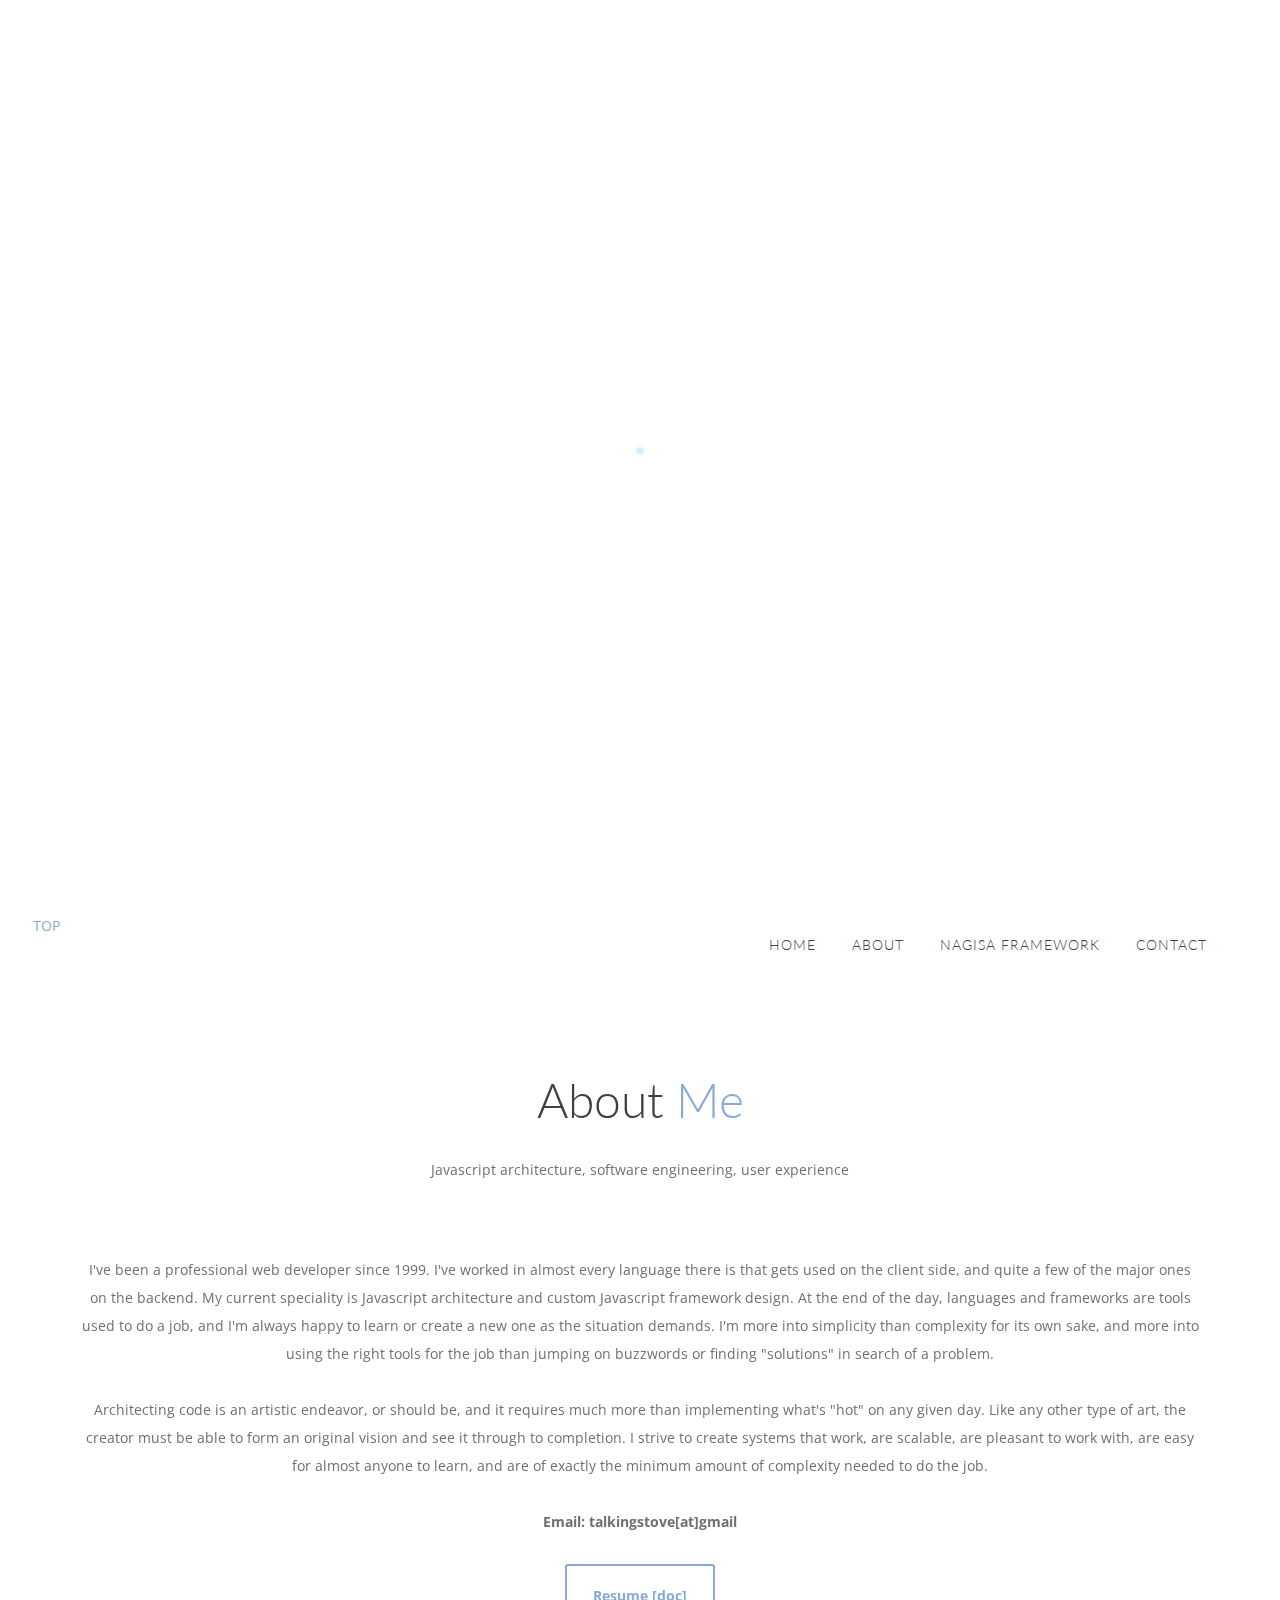
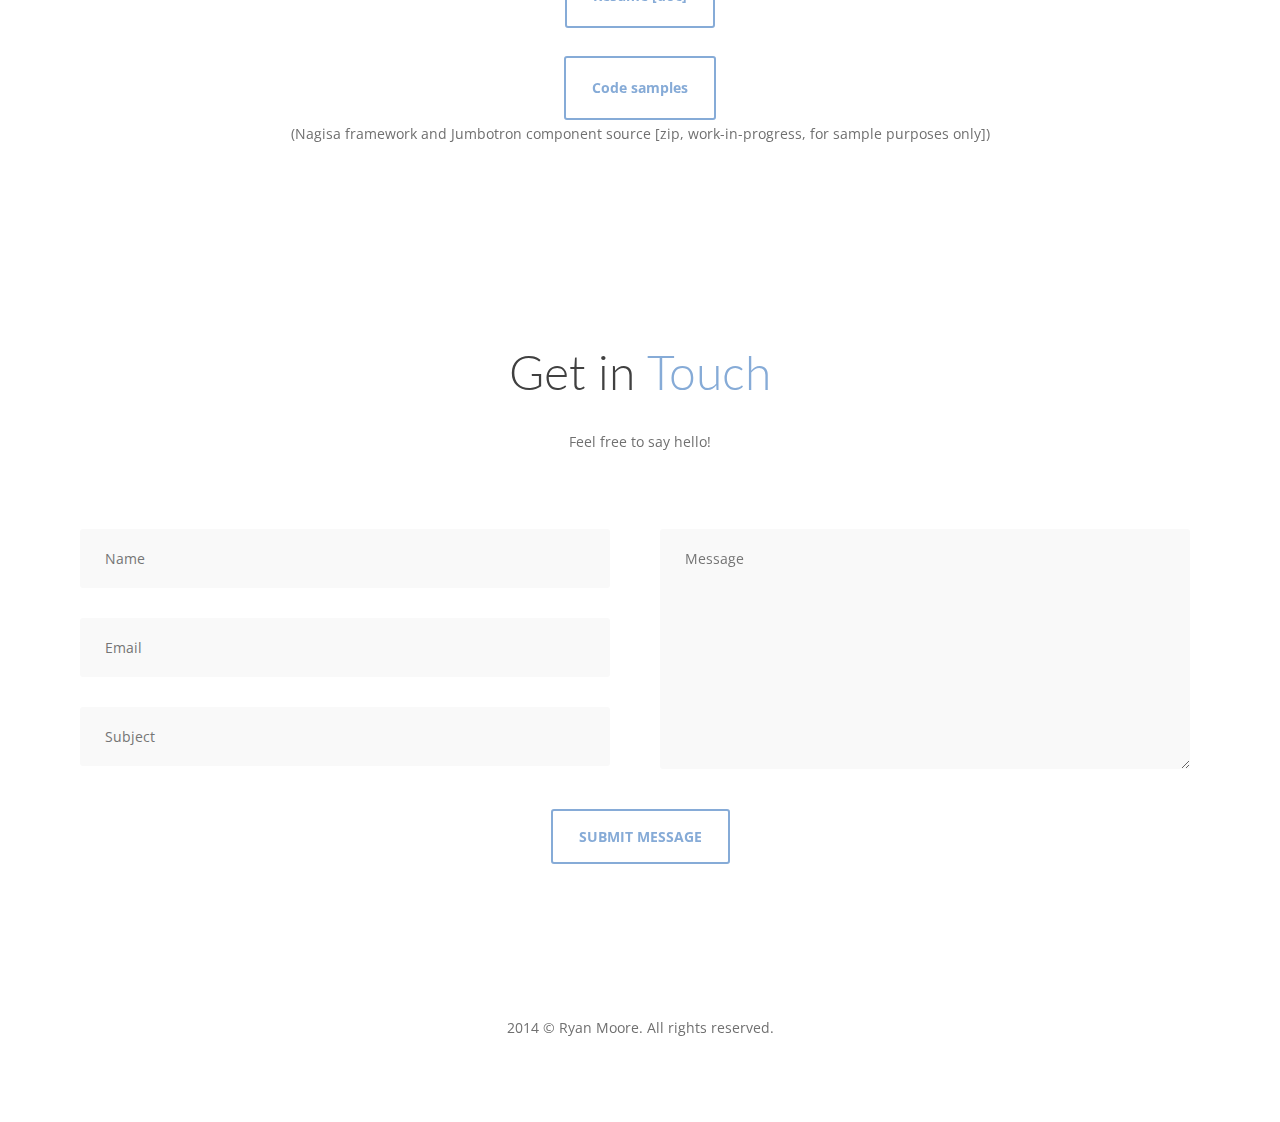
==== index.html @ 753306d7 "first commit" ====
<!doctype html>

<html lang="en" prefix="og: http://ogp.me/ns#">

<head>

    <!-- Basic Page Needs -->

    <meta charset="utf-8">

    <title>Ryan Moore : Javascript architect | software engineer</title>

    

    <meta name="viewport" content="width=device-width, initial-scale=1, maximum-scale=1">

    <link rel="icon" href="theme/img/favicon.png" type="image/png">



    <!-- CSS -->

    <link rel="stylesheet" href="theme/css/normalize.css">

    <link rel="stylesheet" href="theme/css/grid.1140px.css">

    <link rel="stylesheet" href="theme/css/font-awesome.min.css">

    <link rel="stylesheet" href="theme/css/jquery.vegas.min.css">

    <link rel="stylesheet" href="theme/css/isotope.css">

    <link rel="stylesheet" href="theme/css/layout.css">

    <link rel="stylesheet" href="theme/css/media.css">

    <link href="css/rm.css" rel="stylesheet">



    <!-- jQuery -->

    <script src="theme/js/jquery-2.1.0.min.js"></script>

</head>

<body>

    <!-- Page Loader -->

    <div id="pageLoader">

        <div class="loader">

            <img src="theme/img/loader.gif" alt="Loading...">

        </div>

    </div>



    <!-- Welcome -->

    <section class="welcome" id="welcome">

        <!-- Images for Slideshow -->

        <div class="images" data-overlay="theme/img/vegas/01.png">

            <img src="theme/img/sl_hills.jpg" alt="RYAN MOORE">

            <!--<img src="theme/img/demo/slider/2.png" alt="VOICE">

            <img src="theme/img/demo/slider/3.png" alt="HOME">

            <img src="theme/img/demo/slider/4.png" alt="PLACE">-->

        </div>

        <!-- Navigation Arrows -->

        <div class="slider arrows">

            <a href="#" class="prev"></a>

            <a href="#" class="next"></a>

        </div>

        <!-- Slider Content -->

        <div class="slider content">

            <!--<h2>Create <span>your</span> own</h2>-->

            <h1>-</h1>

            <p>Javascript architect | software engineer</p>

            <a href="#about" class="button slider scroll">ABOUT</a>

            <!-- Navigation circles -->

            <div class="slides clearfix"></div>

        </div>

    </section>

   

    <!-- Header -->

    <header class="main">

        <!-- Logo -->

        <div class="logo">

            <a href="#welcome" class="scroll">

                <div style="padding-top:20px;">

                    TOP

                </div>

            </a>

        </div>

        <!-- Navigation -->

        <nav class="clearfix">

            <ul>

                <li><a href="#welcome" class="scroll">HOME</a></li>

                <li><a href="#about" class="scroll">ABOUT</a></li>

                <li><a href="nagisa.html">NAGISA FRAMEWORK</a></li>

                <!--<li><a href="#nagisa" class="scroll">SANDBOX</a></li>

                <<li><a href="#blog" class="scroll">BLOG</a></li>

                <li><a href="#portfolio" class="scroll">PORTFOLIO</a></li>

                <li><a href="#team" class="scroll">TEAM</a></li>-->

                <li><a href="#contact" class="scroll">CONTACT</a></li>

            </ul>

        </nav>

        <!-- Menu icon for Phones -->

        <span class="menu" id="phonesMenu"></span>

    </header>



    <!-- About Us -->

    <section class="about offsetTop offsetBottom" id="about">

        <!-- Container -->

        <div class="container12">

            <!-- Header -->

            <header class="centered">

                <h1>About <span>Me</span></h1>

                <span class="description">Javascript architecture, software engineering, user experience</span>

            </header>

            <!-- Section content -->

            <div class="column16">

                <!-- Text -->

                <p class="centered">

                    I've been a professional web developer since 1999. I've worked in almost every language there is that gets used on the client side, and quite a few of the major ones on the backend. My current speciality is Javascript architecture and custom Javascript framework design. At the end of the day, languages and frameworks are tools used to do a job, and I'm always happy to learn or create a new one as the situation demands. I'm more into simplicity than complexity for its own sake, and more into using the right tools for the job than jumping on buzzwords or finding "solutions" in search of a problem.

                </p>

                <p class="centered">

                    Architecting code is an artistic endeavor, or should be, and it requires much more than implementing what's "hot" on any given day. Like any other type of art, the creator must be able to form an original vision and see it through to completion. I strive to create systems that work, are scalable, are pleasant to work with, are easy for almost anyone to learn, and are of exactly the minimum amount of complexity needed to do the job. 

                </p>

                <p class="centered">

                    <b>Email: talkingstove[at]gmail</b>

                </p>

                <p class="centered">

                    <a class="button normal" href="https://dl.dropboxusercontent.com/u/4072165/resume_ryan_moore.doc">Resume [doc]</a>

                </p>

                <p class="centered">

                    <a class="button normal" href="/downloads/nagisa_and_jumbotron_source.zip">Code samples</a><br/>

                    (Nagisa framework and Jumbotron component source [zip, work-in-progress, for sample purposes only])

                </p>

            </div>

            

            



        </div>

    </section>



   







  



 









    <!-- Get in Touch -->

    <section class="contact offsetTop" id="contact">

        <!-- Container -->

        <div class="container12">

            <!-- Header -->

            <header class="centered">

                <h1>Get in <span>Touch</span></h1>

                <span class="description">Feel free to say hello!</span>

            </header>

            <!-- Section content -->

            <div class="content clearfix">

                <!-- Left area -->

                <div class="column6">

                    <!-- Name -->

                    <div class="row"><input type="text" name="name" id="name" placeholder="Name" class="field"></div>

                    <!-- Email -->

                    <div class="row"><input type="text" name="email" id="email" placeholder="Email" class="field"></div>

                    <!-- Subject -->

                    <div class="row"><input type="text" name="subject" id="subject" placeholder="Subject" class="field"></div>

                </div>

                <!-- Right area -->

                <div class="column6">

                    <!-- Message -->

                    <div class="row"><textarea name="text" id="text" placeholder="Message"></textarea></div>

                </div>

                <!-- Button -->

                <div class="column12 centered"><input type="button" class="button normal" id="sendMessage" value="SUBMIT MESSAGE"></div>

            </div>

        </div>

    </section>



    <!-- Footer -->

    <footer class="offsetTop">

        <!-- Container -->

        <div class="container12">

            <div class="column12">

                <!-- Social Networks -->

                <!--<div class="social">

                    <a href="https://www.facebook.com/a.axminenko" title="Facebook"><i class="fa fa-facebook"></i></a>

                    <a href="https://twitter.com/axminenko" title="Twitter"><i class="fa fa-twitter"></i></a>

                    <a href="#" title="LinkedIn"><i class="fa fa-linkedin"></i></a>

                </div>-->

                <!-- Copyrights -->

                <small>2014 &copy; Ryan Moore. All rights reserved.</small>

            </div>

        </div>

    </footer>



    <!-- Scripts -->

    <script src="theme/js/retina-1.1.0.min.js"></script>

    <script src="theme/js/smooth-scroll.js"></script>

    <script src="theme/js/smoothscroll-0.9.9.js"></script>

    <script src="theme/js/jquery.vegas.min.js"></script>

    <script src="theme/js/jquery.sticky.js"></script>

    <script src="theme/js/jquery.nav.js"></script>

    <script src="theme/js/jquery.knob.js"></script>

    <script src="theme/js/jquery.isotope.min.js"></script>

    <script src="theme/js/jquery.parallax.js"></script>

    <script src="theme/js/jquery.mb.ytplayer.js"></script>

    <script src="theme/js/justmotion.js"></script>

</body>

</html>
---- theme/css/grid.1140px.css ----
/* http://www.1140px.com/ */

html,body,div,span,object,iframe,h1,h2,h3,h4,h5,h6,p,blockquote,pre,a,abbr,address,cite,code,del,dfn,em,img,ins,q,small,strong,sub,sup,dl,dt,dd,ol,ul,li,fieldset,form,label,legend,table,caption,tbody,tfoot,thead,tr,th,td{border:0;margin:0;padding:0}article,aside,figure,figure img,figcaption,hgroup,footer,header,nav,section,video,object{display:block}a img{border:0}figure{position:relative}figure img{width:100%}

.container12, .container16 {

    margin:0 auto;

    padding:0;

    position:relative;

    width:1140px;

}

/*.row {margin-bottom:20px;}*/

.column1, .column2, .column3, .column4, .column5, .column6, .column7, .column8, .column9, .column10, .column11, .column12, .column13, .column14, .column15, .column16 {

    display:inline;

    float:left;

    margin-left:10px;

    margin-right:10px;

}

.container12 .alpha, .container16 .alpha {margin-left:0;}

.container12 .omega, .container16 .omega {margin-right:0;}

.container12 .column1 {width:75px;}

.container12 .column2 {width:170px;}

.container12 .column3 {width:265px;}

.container12 .column4 {width:360px;}

.container12 .column5 {width:455px;}

.container12 .column6 {width:550px;}

.container12 .column7 {width:645px;}

.container12 .column8 {width:740px;}

.container12 .column9 {width:835px;}

.container12 .column10 {width:930px;}

.container12 .column11 {width:1025px;}

.container12 .column12 {width:1120px;}

.container12 .prefix1 {padding-left:95px;}

.container12 .prefix2 {padding-left:190px;}

.container12 .prefix3 {padding-left:285px;}

.container12 .prefix4 {padding-left:380px;}

.container12 .prefix5 {padding-left:475px;}

.container12 .prefix6 {padding-left:570px;}

.container12 .prefix7 {padding-left:665px;}

.container12 .prefix8 {padding-left:760px;}

.container12 .prefix9 {padding-left:855px;}

.container12 .prefix10 {padding-left:950px;}

.container12 .prefix11 {padding-left:1045px;}



.container16 .column1 {width:51.25px;}

.container16 .column2 {width:122.5px;}

.container16 .column3 {width:193.75px;}

.container16 .column4 {width:265px;}

.container16 .column5 {width:336.25px;}

.container16 .column6 {width:407.5px;}

.container16 .column7 {width:478.75px;}

.container16 .column8 {width:550px;}

.container16 .column9 {width:621.25px;}

.container16 .column10 {width:692.5px;}

.container16 .column11 {width:763.75px;}

.container16 .column12 {width:835px;}

.container16 .column13 {width:906.25px;}

.container16 .column14 {width:977.5px;}

.container16 .column15 {width:1048.75px;}

.container16 .column16 {width:1120px;}

.container16 .prefix1 {padding-left:71.25px;}

.container16 .prefix2 {padding-left:142.5px;}

.container16 .prefix3 {padding-left:213.75px;}

.container16 .prefix4 {padding-left:285px;}

.container16 .prefix5 {padding-left:356.25px;}

.container16 .prefix6 {padding-left:427.5px;}

.container16 .prefix7 {padding-left:498.75px;}

.container16 .prefix8 {padding-left:570px;}

.container16 .prefix9 {padding-left:641.25px;}

.container16 .prefix10 {padding-left:712.5px;}

.container16 .prefix11 {padding-left:783.75px;}

.container16 .prefix12 {padding-left:855px;}

.container16 .prefix13 {padding-left:926.25px;}

.container16 .prefix14 {padding-left:997.5px;}

.container16 .prefix15 {padding-left:1068.75px;}



@media only screen and (min-width: 960px) and (max-width: 1160px) {

    .container12, .container16 {width:960px;}

    .container12 .column1 {width:60px;}

    .container12 .column2 {width:140px;}

    .container12 .column3 {width:220px;}

    .container12 .column4 {width:300px;}

    .container12 .column5 {width:380px;}

    .container12 .column6 {width:460px;}

    .container12 .column7 {width:540px;}

    .container12 .column8 {width:620px;}

    .container12 .column9 {width:700px;}

    .container12 .column10 {width:780px;}

    .container12 .column11 {width:860px;}

    .container12 .column12 {width:940px;}

    .container12 .prefix1 {padding-left:80px;}

    .container12 .prefix2 {padding-left:160px;}

    .container12 .prefix3 {padding-left:240px;}

    .container12 .prefix4 {padding-left:320px;}

    .container12 .prefix5 {padding-left:400px;}

    .container12 .prefix6 {padding-left:480px;}

    .container12 .prefix7 {padding-left:560px;}

    .container12 .prefix8 {padding-left:640px;}

    .container12 .prefix9 {padding-left:720px;}

    .container12 .prefix10 {padding-left:800px;}

    .container12 .prefix11 {padding-left:880px;}

    .container16 .column1 {width:40px;}

    .container16 .column2 {width:100px;}

    .container16 .column3 {width:160px;}

    .container16 .column4 {width:220px;}

    .container16 .column5 {width:280px;}

    .container16 .column6 {width:340px;}

    .container16 .column7 {width:400px;}

    .container16 .column8 {width:460px;}

    .container16 .column9 {width:520px;}

    .container16 .column10 {width:580px;}

    .container16 .column11 {width:640px;}

    .container16 .column12 {width:700px;}

    .container16 .column13 {width:760px;}

    .container16 .column14 {width:820px;}

    .container16 .column15 {width:880px;}

    .container16 .column16 {width:940px;}

    .container16 .prefix1 {padding-left:60px;}

    .container16 .prefix2 {padding-left:120px;}

    .container16 .prefix3 {padding-left:180px;}

    .container16 .prefix4 {padding-left:240px;}

    .container16 .prefix5 {padding-left:300px;}

    .container16 .prefix6 {padding-left:360px;}

    .container16 .prefix7 {padding-left:420px;}

    .container16 .prefix8 {padding-left:480px;}

    .container16 .prefix9 {padding-left:540px;}

    .container16 .prefix10 {padding-left:600px;}

    .container16 .prefix11 {padding-left:660px;}

    .container16 .prefix12 {padding-left:720px;}

    .container16 .prefix13 {padding-left:780px;}

    .container16 .prefix14 {padding-left:840px;}

    .container16 .prefix15 {padding-left:900px;}

}



@media only screen and (min-width: 768px) and (max-width: 959px) {

    .container12, .container16 {width:768px;}

    .container12 .column1 {width:44px;}

    .container12 .column2 {width:108px;}

    .container12 .column3 {width:172px;}

    .container12 .column4 {width:236px;}

    .container12 .column5 {width:300px;}

    .container12 .column6 {width:364px;}

    .container12 .column7 {width:428px;}

    .container12 .column8 {width:492px;}

    .container12 .column9 {width:556px;}

    .container12 .column10 {width:620px;}

    .container12 .column11 {width:684px;}

    .container12 .column12 {width:748px;}

    .container12 .prefix1 {padding-left:64px;}

    .container12 .prefix2 {padding-left:128px;}

    .container12 .prefix3 {padding-left:192px;}

    .container12 .prefix4 {padding-left:256px;}

    .container12 .prefix5 {padding-left:320px;}

    .container12 .prefix6 {padding-left:384px;}

    .container12 .prefix7 {padding-left:448px;}

    .container12 .prefix8 {padding-left:512px;}

    .container12 .prefix9 {padding-left:576px;}

    .container12 .prefix10 {padding-left:640px;}

    .container12 .prefix11 {padding-left:704px;}

    .container16 .column1 {width:28px;}

    .container16 .column2 {width:76px;}

    .container16 .column3 {width:124px;}

    .container16 .column4 {width:172px;}

    .container16 .column5 {width:220px;}

    .container16 .column6 {width:268px;}

    .container16 .column7 {width:316px;}

    .container16 .column8 {width:364px;}

    .container16 .column9 {width:412px;}

    .container16 .column10 {width:460px;}

    .container16 .column11 {width:508px;}

    .container16 .column12 {width:556px;}

    .container16 .column13 {width:604px;}

    .container16 .column14 {width:652px;}

    .container16 .column15 {width:700px;}

    .container16 .column16 {width:748px;}

    .container16 .prefix1 {padding-left:48px;}

    .container16 .prefix2 {padding-left:96px;}

    .container16 .prefix3 {padding-left:144px;}

    .container16 .prefix4 {padding-left:192px;}

    .container16 .prefix5 {padding-left:240px;}

    .container16 .prefix6 {padding-left:288px;}

    .container16 .prefix7 {padding-left:336px;}

    .container16 .prefix8 {padding-left:384px;}

    .container16 .prefix9 {padding-left:432px;}

    .container16 .prefix10 {padding-left:480px;}

    .container16 .prefix11 {padding-left:528px;}

    .container16 .prefix12 {padding-left:576px;}

    .container16 .prefix13 {padding-left:624px;}

    .container16 .prefix14 {padding-left:672px;}

    .container16 .prefix15 {padding-left:720px;}

}



@media only screen and (max-width: 767px) {

    .container12, .container16 {width:300px;}

    .container12 .column1, .container16 .column1,

    .container12 .column2, .container16 .column2,

    .container12 .column3, .container16 .column3,

    .container12 .column4, .container16 .column4,

    .container12 .column5, .container16 .column5,

    .container12 .column6, .container16 .column6,

    .container12 .column7, .container16 .column7,

    .container12 .column8, .container16 .column8,

    .container12 .column9, .container16 .column9,

    .container12 .column10, .container16 .column10,

    .container12 .column11, .container16 .column11,

    .container12 .column12, .container16 .column12,

    .container16 .column13,

    .container16 .column14,

    .container16 .column15,

    .container16 .column16 {

        margin:0;

        width:300px;

    }

    .container12 .prefix1, .container12 .prefix2, .container12 .prefix3, .container12 .prefix4, .container12 .prefix5, .container12 .prefix6, .container12 .prefix7, .container12 .prefix8, .container12 .prefix9, .container12 .prefix10, .container12 .prefix11, .container16 .prefix1, .container16 .prefix2, .container16 .prefix3, .container16 .prefix4, .container16 .prefix5, .container16 .prefix6, .container16 .prefix7, .container16 .prefix8, .container16 .prefix9, .container16 .prefix10, .container16 .prefix11, .container16 .prefix12, .container16 .prefix13, .container16 .prefix14, .container16 .prefix15 {padding-left:0;}

    /*.row {margin:0;}*/

}



@media only screen and (min-width: 480px) and (max-width: 767px) {

    .container12, .container16 {width:420px;}

    .container12 .column1, .container16 .column1,

    .container12 .column2, .container16 .column2,

    .container12 .column3, .container16 .column3,

    .container12 .column4, .container16 .column4,

    .container12 .column5, .container16 .column5,

    .container12 .column6, .container16 .column6,

    .container12 .column7, .container16 .column7,

    .container12 .column8, .container16 .column8,

    .container12 .column9, .container16 .column9,

    .container12 .column10, .container16 .column10,

    .container12 .column11, .container16 .column11,

    .container12 .column12, .container16 .column12,

    .container16 .column13,

    .container16 .column14,

    .container16 .column15,

    .container16 .column16 {

        margin:0;

        width:420px;

    }

    .container12 .prefix1, .container12 .prefix2, .container12 .prefix3, .container12 .prefix4, .container12 .prefix5, .container12 .prefix6, .container12 .prefix7, .container12 .prefix8, .container12 .prefix9, .container12 .prefix10, .container12 .prefix11, .container16 .prefix1, .container16 .prefix2, .container16 .prefix3, .container16 .prefix4, .container16 .prefix5, .container16 .prefix6, .container16 .prefix7, .container16 .prefix8, .container16 .prefix9, .container16 .prefix10, .container16 .prefix11, .container16 .prefix12, .container16 .prefix13, .container16 .prefix14, .container16 .prefix15 {padding-left:0;}

    /*.row {margin:0;}*/

}

.clearfix:before, .clearfix:after,

.row:before, .row:after,

.container12:before, .container12:after, .container16:before, .container16:after {

    content:'.';

    display:block;

    height:0;

    overflow:hidden;

    visibility:hidden;

    width:0;

}

/* http://sonspring.com/journal/clearing-floats */

.clear {

    clear:both;

    display:block;

    height:0;

    overflow:hidden;

    visibility:hidden;

    width:0;

}

.row:after, .clearfix:after, .container12:after, .container16:after {clear:both;}

/* For IE7. Move this to separate file when you notice some problems */

.row, .clearfix {zoom: 1;}

img, object, embed {max-width:100%;}

img {height:auto;}
---- theme/css/isotope.css ----
/**

 * Isotope v1.5.26

 * An exquisite jQuery plugin for magical layouts

 * http://isotope.metafizzy.co

 *

 * Commercial use requires one-time purchase of a commercial license

 * http://isotope.metafizzy.co/docs/license.html

 *

 * Non-commercial use is licensed under the MIT License

 *

 * Copyright 2014 Metafizzy

 */

.isotope-item {

  z-index: 2;

}

.isotope-hidden.isotope-item {

  pointer-events: none;

  z-index: 1;

}

.isotope,

.isotope .isotope-item {

  -webkit-transition-duration: 0.8s;

     -moz-transition-duration: 0.8s;

      -ms-transition-duration: 0.8s;

       -o-transition-duration: 0.8s;

          transition-duration: 0.8s;

}

.isotope {

  -webkit-transition-property: height, width;

     -moz-transition-property: height, width;

      -ms-transition-property: height, width;

       -o-transition-property: height, width;

          transition-property: height, width;

}

.isotope .isotope-item {

  -webkit-transition-property: -webkit-transform, opacity;

     -moz-transition-property:    -moz-transform, opacity;

      -ms-transition-property:     -ms-transform, opacity;

       -o-transition-property:      -o-transform, opacity;

          transition-property:         transform, opacity;

}

.isotope.no-transition,

.isotope.no-transition .isotope-item,

.isotope .isotope-item.no-transition {

  -webkit-transition-duration: 0s;

     -moz-transition-duration: 0s;

      -ms-transition-duration: 0s;

       -o-transition-duration: 0s;

          transition-duration: 0s;

}
---- theme/css/layout.css ----
@import 'http://fonts.googleapis.com/css?family=Lato:400italic,300,400,700';
@import 'http://fonts.googleapis.com/css?family=Open+Sans:400italic,700italic,400,700';
/**
 * Justmotion v1.1
 * One page HTML template
 * http://axminenko.com
 *
 * Copyright 2014 Alexander Axminenko
 */
@charset 'UTF-8';
/* Import Fonts */
/* Variables */
/* General and Typography */
html {
  width: 100%;
  height: 100%;
}
body {
  background: #FFF;
  font-family: "Open Sans", sans-serif;
  font-size: 0.875em;
  line-height: 0.875em;
  color: #707070;
  -webkit-font-smoothing: antialiased;
  width: 100%;
  height: 100%;
}
h1,
h2,
h3,
h4,
h5,
h6 {
  font-family: "Lato", sans-serif;
  font-weight: normal;
  color: #404040;
  line-height: 1em;
}
h1 span,
h2 span,
h3 span,
h4 span,
h5 span,
h6 span {
  color: #86abd7;
}
h1 {
  font-size: 3.4285em;
  font-weight: 300;
}
h2 {
  font-size: 2.8571em;
}
h3 {
  font-size: 2.2857em;
}
h4 {
  font-size: 1.8571em;
}
h5 {
  font-size: 1.5714em;
}
h6 {
  font-size: 1.2857em;
}
p {
  padding: 2em 0 0 0;
  margin: 0;
}
p:nth-of-type(1) {
  padding-top: 0;
}
em {
  font-style: italic;
}
strong {
  font-weight: bold;
}
a,
a:visited {
  color: #86abd7;
  text-decoration: none;
  outline: 0;
}
a:hover,
a:visited:hover {
  text-decoration: underline;
}
input,
textarea,
select {
  font-family: "Open Sans", sans-serif;
  -webkit-font-smoothing: antialiased;
  outline: 0;
}
.centered {
  text-align: center;
}
.colored {
  color: #86abd7;
}
/* Offsets */
.offsetTop {
  padding-top: 100px;
}
.offsetBottom {
  padding-bottom: 100px;
}
/* Buttons and Inputs */
a.button {
  display: inline-block;
  margin: 0 auto;
  border: 2px solid #86abd7;
  border-radius: 30px;
  font-weight: bold;
  color: #fff;
  padding: 16px 26px;
  background: transparent;
  text-decoration: none;
  opacity: 1;
  -webkit-backface-visibility: hidden;
  -webkit-transition: all 0.2s ease-in;
  -moz-transition: all 0.2s ease-in;
  -o-transition: all 0.2s ease-in;
  transition: all 0.2s ease-in;
}
a.button:hover {
  border-color: #bfd3ea;
}
a.button.normal {
  border-radius: 3px;
}
a.button.slider {
  padding: 16px 35px;
  letter-spacing: 2px;
  border-radius: 3px;
}
a.button.slider:hover {
  border-color: #ffffff;
}
input.button {
  display: inline-block;
  margin: 0 auto;
  border: 2px solid #86abd7;
  border-radius: 30px;
  font-weight: bold;
  color: #fff;
  padding: 16px 26px;
  background: transparent;
  text-decoration: none;
  opacity: 1;
  -webkit-backface-visibility: hidden;
  -webkit-transition: all 0.2s ease-in;
  -moz-transition: all 0.2s ease-in;
  -o-transition: all 0.2s ease-in;
  transition: all 0.2s ease-in;
}
input.button:hover {
  border-color: #bfd3ea;
}
input.button.normal {
  border-radius: 3px;
}
input.button[disabled] {
  border-color: #86abd7;
}
input.field {
  border: 0;
  background-color: #f9f9f9;
  border-radius: 3px;
  color: #ababab;
  padding: 20px 25px;
}
textarea {
  border: 0;
  background-color: #f9f9f9;
  border-radius: 3px;
  color: #ababab;
  padding: 20px 25px;
}
/* Animations */
body:not(.mobile) .animation[class*="animation-"] {
  position: relative;
  opacity: 0;
  -webkit-backface-visibility: hidden;
  -webkit-transition: all 0.3s ease-out;
  -moz-transition: all 0.3s ease-out;
  -o-transition: all 0.3s ease-out;
  transition: all 0.3s ease-out;
}
body:not(.mobile) .animation[class*="animation-"].animation-grow {
  -webkit-transform: scale(0.8);
  -moz-transform: scale(0.8);
  -o-transform: scale(0.8);
  -ms-transform: scale(0.8);
  transform: scale(0.8);
}
body:not(.mobile) .animation[class*="animation-"].animation-from-left {
  left: -30px;
}
body:not(.mobile) .animation[class*="animation-"].animation-from-right {
  left: 30px;
}
body:not(.mobile) .animation[class*="animation-"].animation-from-bottom {
  top: 30px;
}
body:not(.mobile) .animation[class*="animation-"].animation-from-top {
  top: -30px;
}
body:not(.mobile) .animation[class*="animation-"].active {
  left: 0;
  top: 0;
  opacity: 1;
  -webkit-transform: scale(1);
  -moz-transform: scale(1);
  -o-transform: scale(1);
  -ms-transform: scale(1);
  transform: scale(1);
}
/* Page Loader */
#pageLoader {
  width: 100%;
  height: 100%;
  position: fixed;
  background-color: #fff;
  z-index: 999999;
}
#pageLoader .loader {
  position: absolute;
  width: auto;
  text-align: center;
  margin-top: -5px;
  top: 50%;
  left: 0;
  right: 0;
}
/* Welcome */
section.welcome {
  height: 100%;
  clear: both;
}
section.welcome .images {
  display: none;
}
section.welcome .slider.content {
  position: absolute;
  width: 100%;
  margin: -227px auto 0;
  top: 50%;
  text-align: center;
  color: #fff;
}
section.welcome .slider.content h1 {
  color: #fff;
  font-size: 10.7142em;
  padding-bottom: 50px;
  font-weight: 400;
}
section.welcome .slider.content h2 {
  color: #fff;
  font-style: italic;
  opacity: .9;
  padding-bottom: 30px;
}
section.welcome .slider.content p {
  padding-bottom: 60px;
  font-size: 1.1428em;
  display: block;
}
section.welcome .slider.content .slides {
  padding-top: 50px;
  margin: 0 auto;
  text-align: center;
}
section.welcome .slider.content .slides a {
  display: inline-block;
  width: 6px;
  height: 6px;
  margin: 0 5px;
  background: #fff;
  border-radius: 3px;
  opacity: .4;
  -webkit-backface-visibility: hidden;
  -webkit-transition: opacity 0.2s ease-in;
  -moz-transition: opacity 0.2s ease-in;
  -o-transition: opacity 0.2s ease-in;
  transition: opacity 0.2s ease-in;
}
section.welcome .slider.content .slides a:hover,
section.welcome .slider.content .slides a.active {
  opacity: 1;
}
section.welcome .slider.arrows a {
  display: block;
  position: absolute;
  width: 20px;
  height: 46px;
  top: 50%;
  margin-top: -23px;
  opacity: .4;
  cursor: pointer;
  z-index: 2;
  -webkit-backface-visibility: hidden;
  -webkit-transition: opacity 0.2s ease-in;
  -moz-transition: opacity 0.2s ease-in;
  -o-transition: opacity 0.2s ease-in;
  transition: opacity 0.2s ease-in;
}
section.welcome .slider.arrows a:hover {
  opacity: 1;
}
section.welcome .slider.arrows a.prev {
  left: 50px;
  background: url('../img/arrows/white.left.png') no-repeat;
}
section.welcome .slider.arrows a.next {
  right: 50px;
  background: url('../img/arrows/white.right.png') no-repeat;
}
/* Header */
header.main {
  height: 76px;
  background-color: #fff;
  width: 100%;
  z-index: 10;
  -webkit-backface-visibility: hidden;
}
header.main .logo {
  float: left;
  padding-left: 2.6041666666666666666666666666667%;
}
header.main .menu {
  display: none;
  float: right;
  width: 35px;
  height: 76px;
  background: url('../img/menu.png') no-repeat 100% 50%;
  background-size: 24px 6px;
  opacity: 1;
  cursor: pointer;
  margin-right: 2.6041666666666666666666666666667%;
  -webkit-backface-visibility: hidden;
  -webkit-transition: opacity 0.1s ease-in;
  -moz-transition: opacity 0.1s ease-in;
  -o-transition: opacity 0.1s ease-in;
  transition: opacity 0.1s ease-in;
}
header.main .menu:hover {
  opacity: 0.8;
}
header.main nav {
  padding-right: 2.6041666666666666666666666666667%;
  font-size: 0.875em;
  line-height: 0.875em;
  float: right;
}
header.main nav ul {
  list-style: none;
}
header.main nav ul li {
  float: left;
  padding: 20px 0;
}
header.main nav ul li a {
  font-family: "Lato", sans-serif;
  font-weight: 300;
  letter-spacing: 1px;
  color: #404040;
  padding: 10px 18px;
  display: block;
  text-decoration: none;
  font-size: 1.1428em;
  -webkit-backface-visibility: hidden;
  -webkit-transition: all 0.1s ease-in;
  -moz-transition: all 0.1s ease-in;
  -o-transition: all 0.1s ease-in;
  transition: all 0.1s ease-in;
}
header.main nav ul li:hover a,
header.main nav ul li.active a {
  color: #86abd7;
}
header.main nav ul li:first-child a {
  padding-left: 0;
}
header.main nav ul li:last-child a {
  padding-right: 0;
}
body#blog header.main {
  position: fixed;
  top: 0;
}
/* Sections */
section:not(.welcome) {
  background-color: #fff;
}
section:not(.welcome).alt {
  background-color: #f9f9f9;
}
section:not(.welcome).alt input.field,
section:not(.welcome).alt textarea {
  background-color: #ffffff;
}
section:not(.welcome) p {
  font-size: 1em;
  line-height: 2em;
}
section:not(.welcome) > header,
section:not(.welcome) > div > header {
  padding-bottom: 80px;
}
section:not(.welcome) > header.noOffset,
section:not(.welcome) > div > header.noOffset {
  padding-bottom: 0;
}
section:not(.welcome) > header span.description,
section:not(.welcome) > div > header span.description {
  padding-top: 40px;
  display: block;
}
section:not(.welcome) > header span.description a,
section:not(.welcome) > div > header span.description a {
  text-decoration: none;
  color: #707070;
}
section:not(.welcome) a.button {
  color: #86abd7;
}
section:not(.welcome) input.button {
  color: #86abd7;
}
/* Parallax Sections */
section.parallax {
  overflow: hidden;
  z-index: 1;
}
section.parallax input.button {
  color: #ffffff;
}
section.parallax .parallaxContainer {
  position: relative;
}
section.parallax .parallaxOverlay {
  position: absolute;
  display: block;
  top: 0;
  left: 0;
  background-color: rgba(134, 171, 215, 0.9);
  width: 100%;
  height: 100%;
}
section.parallax .icon {
  text-align: center;
  color: #fff;
  font-size: 3em;
  padding-bottom: 60px;
}
section.parallax .slides {
  padding-top: 60px;
  margin: 0 auto;
  text-align: center;
  font-size: 0;
  line-height: 0;
}
section.parallax .slides a {
  display: inline-block;
  width: 6px;
  height: 6px;
  margin: 0 5px;
  background: #fff;
  border-radius: 3px;
  opacity: .4;
  -webkit-backface-visibility: hidden;
  -webkit-transition: opacity 0.2s ease-in;
  -moz-transition: opacity 0.2s ease-in;
  -o-transition: opacity 0.2s ease-in;
  transition: opacity 0.2s ease-in;
}
section.parallax .slides a:hover,
section.parallax .slides a.active {
  opacity: 1;
}
section.parallax .content {
  font-family: "Lato", sans-serif;
  font-style: italic;
  font-size: 1.4em;
  text-align: center;
  color: #fff;
}
section.parallax header {
  padding-bottom: 60px;
}
section.parallax header h1,
section.parallax header h2,
section.parallax header h3,
section.parallax header h4,
section.parallax header h5,
section.parallax header h6 {
  color: #fff;
}
section.parallax header h1 a,
section.parallax header h2 a,
section.parallax header h3 a,
section.parallax header h4 a,
section.parallax header h5 a,
section.parallax header h6 a {
  color: #fff;
  text-decoration: none;
}
section.parallax.bg-1 {
  background: url('../img/parallax/1.jpg') no-repeat fixed center top transparent;
}
section.parallax.bg-2 {
  background: url('../img/parallax/2.jpg') no-repeat fixed center top transparent;
}
section.parallax.bg-3 {
  background: url('../img/parallax/3.jpg') no-repeat fixed center top transparent;
}
section.parallax.quote .author,
section.parallax.twitter .author,
section.parallax.quote .date,
section.parallax.twitter .date {
  opacity: .6;
}
section.parallax.quote .author a,
section.parallax.twitter .author a,
section.parallax.quote .date a,
section.parallax.twitter .date a {
  color: #fff;
  text-decoration: none;
}
section.parallax.subscribe input[type="text"] {
  width: 41.07142857142857%;
  text-align: center;
  font-family: "Open Sans", sans-serif;
  font-style: italic;
  font-size: 0.75em;
  background: rgba(255, 255, 255, 0.15);
  border-radius: 3px;
  padding: 16px 20px;
  margin-top: 50px;
  border: 0;
  color: #fff;
  -webkit-backface-visibility: hidden;
  -webkit-transition: background 0.2s ease-in;
  -moz-transition: background 0.2s ease-in;
  -o-transition: background 0.2s ease-in;
  transition: background 0.2s ease-in;
}
section.parallax.subscribe input[type="text"].notice {
  background: rgba(255, 255, 255, 0.25);
}
section.parallax.subscribe input[type="text"]::-moz-placeholder {
  opacity: 1;
  color: #fff;
}
section.parallax.subscribe input[type="text"]::-webkit-input-placeholder {
  opacity: 1;
  color: #fff;
}
section.parallax.subscribe input.button {
  display: block;
  margin-top: 40px;
  border-color: #fff;
  font-size: 0.7em;
}
section.parallax.subscribe input.button:hover {
  border-color: rgba(255, 255, 255, 0.6);
}
section.parallax.subscribe input.button[disabled] {
  border-color: #ffffff;
}
/* About Us */
section.about .circles {
  text-align: center;
}
section.about .circles .row {
  display: block;
  margin: 100px auto 0 auto;
  border: 4px solid rgba(229, 229, 229, 0.5);
  border-radius: 50%;
  height: 0;
  width: 90%;
  padding-bottom: 90%;
  -webkit-transition: border-color 0.2s ease-in, -webkit-transform 0.2s ease-in;
  -moz-transition: border-color 0.2s ease-in, transform 0.2s ease-in;
  -o-transition: border-color 0.2s ease-in, transform 0.2s ease-in;
  transition: border-color 0.2s ease-in, transform 0.2s ease-in;
}
section.about .circles .row:hover {
  border-color: #86abd7;
  -webkit-transform: scale(1.05);
  -moz-transform: scale(1.05);
  -o-transform: scale(1.05);
  -ms-transform: scale(1.05);
  transform: scale(1.05);
}
section.about .circles .row h1 {
  font-size: 5.7142em;
  font-weight: 400;
  color: #86abd7;
  padding-bottom: 25px;
  padding-top: 55px;
}
/* Custom Content */
section.custom .offsetSliderLeft {
  padding: 10px 0 10px 40px;
}
section.custom .offsetSliderRight {
  padding: 10px 40px 10px 0;
}
section.custom header.offsetSmall {
  padding-bottom: 50px;
}
section.custom .imageSlider .image img {
  width: 96.36363636363636%;
  background-color: #fff;
  border-radius: 3px;
  padding: 10px;
}
/* Image Slider */
.imageSlider .images {
  display: none;
}
.imageSlider .wrapper .image {
  position: relative;
  margin-bottom: 0 !important;
}
.imageSlider .wrapper .image img {
  width: 100%;
  position: absolute;
  top: 0;
  left: 0;
}
.imageSlider .wrapper .image img.active {
  position: static;
}
.imageSlider .wrapper .slides {
  padding-top: 30px;
  margin: 0 auto;
  text-align: center;
  line-height: 0;
  font-size: 0;
}
.imageSlider .wrapper .slides a {
  cursor: pointer;
  display: inline-block;
  width: 6px;
  height: 6px;
  margin: 0 5px;
  background: rgba(0, 0, 0, 0.2);
  border-radius: 3px;
  opacity: .4;
  -webkit-backface-visibility: hidden;
  -webkit-transition: opacity 0.2s ease-in;
  -moz-transition: opacity 0.2s ease-in;
  -o-transition: opacity 0.2s ease-in;
  transition: opacity 0.2s ease-in;
}
.imageSlider .wrapper .slides a:hover,
.imageSlider .wrapper .slides a.active {
  opacity: 1;
  background: #86abd7;
}
/* Content Slider */
.contentSlider .item {
  display: none;
  position: absolute;
}
/* Services */
section.services .line {
  padding-top: 60px;
  overflow: hidden;
}
section.services .line:nth-child(1) {
  padding-top: 5px !important;
}
section.services .row:after {
  clear: none;
}
section.services .horizontal .row .icon {
  height: 0;
  margin: 10px auto 0 auto;
  width: 82.666666666666666666666666666667%;
  padding-bottom: 82.666666666666666666666666666667%;
  border: 2px solid rgba(229, 229, 229, 0.5);
  border-radius: 50%;
  text-align: center;
  -webkit-backface-visibility: hidden;
  -webkit-transition: all 0.2s ease-in;
  -moz-transition: all 0.2s ease-in;
  -o-transition: all 0.2s ease-in;
  transition: all 0.2s ease-in;
}
section.services .horizontal .row .icon i {
  width: 100%;
  padding-top: 50%;
  font-size: 1.7142em;
  line-height: 1em;
  margin-top: -0.5em;
  color: #86abd7;
}
section.services .horizontal .row p {
  padding: 0 20px 0 10px;
}
section.services .horizontal .row:hover .icon {
  border: 2px solid #86abd7;
  -webkit-transform: scale(1.07);
  -moz-transform: scale(1.07);
  -o-transform: scale(1.07);
  -ms-transform: scale(1.07);
  transform: scale(1.07);
}
section.services .vertical.offset {
  padding-top: 100px;
}
section.services .vertical .row .icon {
  height: 0;
  margin: 0 auto;
  width: 27.777777777777777777777777777778%;
  padding-bottom: 27.777777777777777777777777777778%;
  border-radius: 50%;
  border: 2px solid #86abd7;
  background-color: #86abd7;
  text-align: center;
  -webkit-backface-visibility: hidden;
  -webkit-transition: all 0.2s ease-in;
  -moz-transition: all 0.2s ease-in;
  -o-transition: all 0.2s ease-in;
  transition: all 0.2s ease-in;
}
section.services .vertical .row .icon i {
  width: 100%;
  padding-top: 50%;
  font-size: 3em;
  line-height: 1em;
  margin-top: -0.5em;
  color: #fff;
}
section.services .vertical .row h6 {
  padding: 40px 0 30px 0;
  text-align: center;
}
section.services .vertical .row p {
  text-align: center;
  padding: 0 20px;
}
section.services .vertical .row:hover .icon {
  background-color: #fff;
  border: 2px solid #86abd7;
  -webkit-transform: scale(1.07);
  -moz-transform: scale(1.07);
  -o-transform: scale(1.07);
  -ms-transform: scale(1.07);
  transform: scale(1.07);
}
section.services .vertical .row:hover .icon i {
  color: #86abd7;
}
/* Posts */
section.posts .row {
  float: left;
  background-color: #fff;
  border-radius: 3px;
  width: 91.666666666666666666666666666667%;
  padding-bottom: 30px;
  margin-top: 80px;
  -webkit-backface-visibility: hidden;
  -webkit-transition: all 0.2s ease-in;
  -moz-transition: all 0.2s ease-in;
  -o-transition: all 0.2s ease-in;
  transition: all 0.2s ease-in;
}
section.posts .row .image {
  position: relative;
}
section.posts .row .image img {
  border-radius: 3px 3px 0 0;
  width: 100%;
}
section.posts .row .image a {
  position: absolute;
  top: 0;
  left: 0;
  display: block;
  width: 100%;
  height: 100%;
  z-index: 2;
}
section.posts .row .image .hover {
  visibility: hidden;
  position: absolute;
  top: 50%;
  left: 0;
  right: 0;
  text-align: center;
}
section.posts .row .image .hover .icon {
  width: 6em;
  padding-bottom: 6em;
  border-radius: 50%;
  margin: -3em auto 0 auto;
  height: 0;
  background: rgba(134, 171, 215, 0);
  -webkit-backface-visibility: hidden;
  -webkit-transition: all 0.2s ease-in;
  -moz-transition: all 0.2s ease-in;
  -o-transition: all 0.2s ease-in;
  transition: all 0.2s ease-in;
}
section.posts .row .image .hover .icon i {
  font-size: 1.4285em;
  color: #fff;
  background-color: rgba(134, 171, 215, 0.9);
  border-radius: 50%;
  padding: 1em;
  opacity: 0;
  margin-top: .6em;
  -webkit-backface-visibility: hidden;
  -webkit-transition: opacity 0.2s ease-in;
  -moz-transition: opacity 0.2s ease-in;
  -o-transition: opacity 0.2s ease-in;
  transition: opacity 0.2s ease-in;
}
section.posts .row header h6 {
  padding: 35px 30px 25px;
  line-height: 1.5em;
}
section.posts .row header h6 a {
  text-decoration: none;
  color: #404040;
}
section.posts .row p {
  padding: 0 30px;
}
section.posts .row .details {
  padding: 30px 30px 0;
  overflow: hidden;
}
section.posts .row .details span {
  font-size: 0.9285em;
  display: block;
  float: left;
  padding-right: 30px;
}
section.posts .row .details span i {
  color: #86abd7;
  padding-right: 10px;
}
section.posts .row .details span:last-child {
  padding-right: 0;
}
section.posts .row:hover {
  box-shadow: 0 4px rgba(134, 171, 215, 0.3);
}
section.posts .row:hover .image .hover {
  visibility: visible;
}
section.posts .row:hover .image .hover .icon {
  background: rgba(134, 171, 215, 0.3);
}
section.posts .row:hover .image .hover .icon i {
  opacity: 1;
}
section.posts .content > div:nth-child(-n+3) .row {
  margin-top: 0;
}
section.posts .content > div:nth-child(3n+2) .row {
  float: none;
  margin-left: auto;
  margin-right: auto;
}
section.posts .content > div:nth-child(3n+3) .row {
  float: right;
  margin-left: 0;
  margin-right: 0;
}
section.posts .more {
  margin: 0 auto;
  text-align: center;
  margin-top: 60px;
}
/* Our Skills */
section.skills .row {
  text-align: center;
}
section.skills .row span {
  display: block;
  padding-top: 30px;
}
/* Portfolio */
section.portfolio nav {
  font-size: 0.875em;
  line-height: 0.875em;
  text-align: center;
  padding-bottom: 100px;
}
section.portfolio nav ul {
  list-style: none;
}
section.portfolio nav ul li {
  display: inline-block;
}
section.portfolio nav ul li a {
  font-family: "Lato", sans-serif;
  font-weight: 300;
  letter-spacing: 1px;
  color: #404040;
  padding: 10px 15px;
  display: block;
  text-decoration: none;
  font-size: 1.1428em;
  -webkit-backface-visibility: hidden;
  -webkit-transition: all 0.1s ease-in;
  -moz-transition: all 0.1s ease-in;
  -o-transition: all 0.1s ease-in;
  transition: all 0.1s ease-in;
}
section.portfolio nav ul li:hover a,
section.portfolio nav ul li.active a {
  color: #86abd7;
}
section.portfolio nav ul li:first-child a {
  padding-left: 0;
}
section.portfolio nav ul li:last-child a {
  padding-right: 0;
}
section.portfolio .content {
  margin-top: -30px;
}
section.portfolio .content .row {
  position: relative;
  background-color: #fff;
  width: 88.679245283018867924528301886792%;
  padding: 10px;
  border-radius: 3px;
  margin: 30px auto 0;
}
section.portfolio .content .row img {
  width: 100%;
}
section.portfolio .content .row a {
  position: absolute;
  top: 0;
  left: 0;
  width: 100%;
  height: 100%;
  z-index: 2;
}
section.portfolio .content .row .hover {
  visibility: hidden;
  position: absolute;
  top: 50%;
  left: 0;
  right: 0;
  text-align: center;
}
section.portfolio .content .row .hover .icon {
  width: 6em;
  padding-bottom: 6em;
  border-radius: 50%;
  margin: -3em auto 0 auto;
  height: 0;
  background: rgba(134, 171, 215, 0);
  -webkit-backface-visibility: hidden;
  -webkit-transition: all 0.2s ease-in;
  -moz-transition: all 0.2s ease-in;
  -o-transition: all 0.2s ease-in;
  transition: all 0.2s ease-in;
}
section.portfolio .content .row .hover .icon i {
  font-size: 1.4285em;
  color: #fff;
  background-color: rgba(134, 171, 215, 0.9);
  border-radius: 50%;
  padding: 1em;
  opacity: 0;
  margin-top: .6em;
  -webkit-backface-visibility: hidden;
  -webkit-transition: opacity 0.2s ease-in;
  -moz-transition: opacity 0.2s ease-in;
  -o-transition: opacity 0.2s ease-in;
  transition: opacity 0.2s ease-in;
}
section.portfolio .content .row:hover .hover {
  visibility: visible;
}
section.portfolio .content .row:hover .hover .icon {
  background: rgba(134, 171, 215, 0.3);
}
section.portfolio .content .row:hover .hover .icon i {
  opacity: 1;
}
section.portfolio .content .row.noOffset {
  margin-top: 0;
}
section.portfolio .details .image {
  position: relative;
  background-color: #fff;
  width: 96.36363636363636%;
  padding: 10px;
  border-radius: 3px;
}
section.portfolio .details .information {
  padding-left: 7.272727272727273%;
  padding-top: 10px;
}
section.portfolio .details .information header {
  padding-bottom: 9.09090909%;
}
section.portfolio .details .information .button {
  color: #86abd7;
  margin-top: 9.090909090909091%;
}
/* Our Team */
section.team .content > div:nth-of-type(-n+4) .row {
  margin-top: 0;
}
section.team .row {
  margin-top: 80px;
  padding-top: 5px;
}
section.team .row .photo {
  width: 79.24528301886792%;
  border-radius: 50%;
  margin: 0 auto;
  position: relative;
  -webkit-backface-visibility: hidden;
  -webkit-transition: all 0.2s ease-in;
  -moz-transition: all 0.2s ease-in;
  -o-transition: all 0.2s ease-in;
  transition: all 0.2s ease-in;
}
section.team .row .photo img {
  border-radius: 50%;
}
section.team .row .photo .hover {
  visibility: hidden;
  opacity: 0;
  position: absolute;
  top: 0;
  left: 0;
  text-align: center;
  background-color: rgba(134, 171, 215, 0.9);
  width: 100%;
  height: 100%;
  border-radius: 50%;
  -webkit-backface-visibility: hidden;
  -webkit-transition: all 0.2s ease-in;
  -moz-transition: all 0.2s ease-in;
  -o-transition: all 0.2s ease-in;
  transition: all 0.2s ease-in;
}
section.team .row .photo .hover .social {
  position: absolute;
  top: 50%;
  left: 0;
  right: 0;
  margin-top: -0.5em;
  font-size: 2.1428em;
}
section.team .row .photo .hover .social a {
  text-decoration: none;
  color: #fff;
  margin: 0 11.9047619047619%;
}
section.team .row .photo .hover .social a i {
  color: #fff;
  opacity: 1;
  -webkit-backface-visibility: hidden;
  -webkit-transition: opacity 0.2s ease-in;
  -moz-transition: opacity 0.2s ease-in;
  -o-transition: opacity 0.2s ease-in;
  transition: opacity 0.2s ease-in;
}
section.team .row .photo .hover .social a:hover i {
  opacity: 0.7;
}
section.team .row .photo:hover {
  -webkit-transform: scale(1.05);
  -moz-transform: scale(1.05);
  -o-transform: scale(1.05);
  -ms-transform: scale(1.05);
  transform: scale(1.05);
}
section.team .row .photo:hover .hover {
  visibility: visible;
  opacity: 1;
}
section.team .row .name {
  margin-top: 3em;
  line-height: 2em;
  text-align: center;
}
section.team .row .name span {
  color: #86abd7;
}
/* Pricing Tables */
section.pricing .content .row {
  width: 90.55555555555556%;
  border: 2px solid #f2f2f2;
  background-color: #fff;
  border-radius: 3px;
  margin: 60px auto 0 auto;
  -webkit-backface-visibility: hidden;
  -webkit-transition: all 0.2s ease-in;
  -moz-transition: all 0.2s ease-in;
  -o-transition: all 0.2s ease-in;
  transition: all 0.2s ease-in;
}
section.pricing .content .row .topline {
  width: 100%;
  background-color: #f2f2f2;
  margin-top: 3px;
  height: 2px;
  -webkit-backface-visibility: hidden;
  -webkit-transition: all 0.2s ease-in;
  -moz-transition: all 0.2s ease-in;
  -o-transition: all 0.2s ease-in;
  transition: all 0.2s ease-in;
}
section.pricing .content .row .table {
  padding: 50px 20px;
  text-align: center;
}
section.pricing .content .row .table header {
  color: #707070;
}
section.pricing .content .row .table header :not(span) {
  color: #707070;
  font-weight: 600;
  padding: 30px 0 50px;
}
section.pricing .content .row .table ul {
  list-style: none;
}
section.pricing .content .row .table ul li {
  line-height: 2em;
  border-bottom: 1px solid #f2f2f2;
  padding: 16px 0;
}
section.pricing .content .row .table ul li:last-child {
  border-bottom: 0;
}
section.pricing .content .row .table .button {
  margin-top: 45px;
  border-radius: 3px;
  padding-left: 40px;
  padding-right: 40px;
  border-color: #707070;
  color: #707070;
}
section.pricing .content .row .table .button:hover {
  border-color: #969696;
}
section.pricing .content .row.primary {
  margin-top: 0;
}
section.pricing .content .row.primary .table header {
  color: #86abd7;
}
section.pricing .content .row.primary .table header :not(span) {
  color: #86abd7;
}
section.pricing .content .row.primary .button {
  border-color: #86abd7;
  color: #86abd7;
}
section.pricing .content .row.primary .button:hover {
  border-color: #bfd3ea;
}
section.pricing .content .row:hover {
  border: 2px solid #e9e9e9;
}
section.pricing .content .row:hover .topline {
  background-color: #e9e9e9;
}
/* Get in Touch */
section.contact .content .row {
  width: 98.18181818181818%;
  padding-bottom: 30px;
}
section.contact .content .row:last-child {
  padding-bottom: 0;
}
section.contact .content .row textarea {
  width: 88.88888888888889%;
  height: 200px;
  float: right;
  -webkit-backface-visibility: hidden;
  -webkit-transition: all 0.2s ease-in;
  -moz-transition: all 0.2s ease-in;
  -o-transition: all 0.2s ease-in;
  transition: all 0.2s ease-in;
}
section.contact .content .row textarea.notice {
  background: rgba(0, 0, 0, 0.04);
}
section.contact .content .row .field {
  width: 88.88888888888889%;
  -webkit-backface-visibility: hidden;
  -webkit-transition: all 0.2s ease-in;
  -moz-transition: all 0.2s ease-in;
  -o-transition: all 0.2s ease-in;
  transition: all 0.2s ease-in;
}
section.contact .content .row .field.notice {
  background: rgba(0, 0, 0, 0.04);
}
section.contact .content .button {
  color: #86abd7;
  margin-top: 40px;
}
/* Footer */
footer {
  background-color: #fff;
}
footer .social {
  text-align: center;
}
footer .social a {
  margin: 0 8px;
}
footer .social a:first-child {
  margin-left: 0;
}
footer .social a:last-child {
  margin-right: 0;
}
footer .social a i {
  border: 2px solid #f2f2f2;
  border-radius: 50%;
  width: 60px;
  font-size: 1.5714em;
  padding: 19px 0;
  opacity: 1;
  -webkit-backface-visibility: hidden;
  -webkit-transition: all 0.2s ease-in;
  -moz-transition: all 0.2s ease-in;
  -o-transition: all 0.2s ease-in;
  transition: all 0.2s ease-in;
}
footer .social a:hover i {
  border-color: #86abd7;
  -webkit-transform: scale(1.05);
  -moz-transform: scale(1.05);
  -o-transform: scale(1.05);
  -ms-transform: scale(1.05);
  transform: scale(1.05);
}
footer small {
  text-align: center;
  font-size: 1em;
  line-height: 2em;
  display: block;
  padding-top: 50px;
  padding-bottom: 80px;
}
/***** BLOG PAGE *****/
/* Posts */
section.blog.header.offsetTop {
  padding-top: 176px;
}
section.blog .delimiter {
  display: inline-block;
  padding: 0 5px;
}
section.blog .post {
  display: block;
  padding: 6.25% 0;
}
section.blog .post:first-child {
  padding-top: 0;
}
section.blog .post.single {
  padding-bottom: 0;
}
section.blog .post .image,
section.blog .post .slides,
section.blog .post iframe {
  margin-bottom: 50px;
}
section.blog .post .image {
  position: relative;
}
section.blog .post .image a {
  display: block;
  position: absolute;
  width: 100%;
  height: 100%;
  top: 0;
  left: 0;
  z-index: 2;
}
section.blog .post .image .hover {
  visibility: hidden;
  position: absolute;
  top: 50%;
  left: 0;
  right: 0;
  text-align: center;
}
section.blog .post .image .hover .icon {
  width: 6em;
  padding-bottom: 6em;
  border-radius: 50%;
  margin: -3em auto 0 auto;
  height: 0;
  background: rgba(134, 171, 215, 0);
  -webkit-backface-visibility: hidden;
  -webkit-transition: all 0.2s ease-in;
  -moz-transition: all 0.2s ease-in;
  -o-transition: all 0.2s ease-in;
  transition: all 0.2s ease-in;
}
section.blog .post .image .hover .icon i {
  font-size: 1.4285em;
  color: #fff;
  background-color: rgba(134, 171, 215, 0.9);
  border-radius: 50%;
  padding: 1em;
  opacity: 0;
  margin-top: .6em;
  -webkit-backface-visibility: hidden;
  -webkit-transition: opacity 0.2s ease-in;
  -moz-transition: opacity 0.2s ease-in;
  -o-transition: opacity 0.2s ease-in;
  transition: opacity 0.2s ease-in;
}
section.blog .post .image:hover .hover {
  visibility: visible;
}
section.blog .post .image:hover .hover .icon {
  background: rgba(134, 171, 215, 0.3);
}
section.blog .post .image:hover .hover .icon i {
  opacity: 1;
}
section.blog .post iframe {
  width: 100%;
}
section.blog .post header a {
  text-decoration: none;
  color: #86abd7;
}
section.blog .post header .details {
  display: block;
  padding-top: 1.785714285714286%;
  padding-bottom: 4%;
  font-size: 0.928em;
  color: #ababab;
}
section.blog .post header .details.noOffset {
  padding-top: 0;
}
section.blog .post header,
section.blog .post p {
  padding-left: 5px;
  padding-right: 5px;
}
section.blog .pages {
  text-align: center;
  margin: 0 auto;
}
/* Author Info */
section.author .row {
  padding-top: 5px;
}
section.author .row .photo {
  width: 58.33333333333333%;
  border-radius: 50%;
  margin: 0 auto;
  position: relative;
  -webkit-backface-visibility: hidden;
  -webkit-transition: all 0.2s ease-in;
  -moz-transition: all 0.2s ease-in;
  -o-transition: all 0.2s ease-in;
  transition: all 0.2s ease-in;
}
section.author .row .photo img {
  border-radius: 50%;
}
section.author .row .photo .hover {
  visibility: hidden;
  opacity: 0;
  position: absolute;
  top: 0;
  left: 0;
  text-align: center;
  background-color: rgba(134, 171, 215, 0.9);
  width: 100%;
  height: 100%;
  border-radius: 50%;
  -webkit-backface-visibility: hidden;
  -webkit-transition: all 0.2s ease-in;
  -moz-transition: all 0.2s ease-in;
  -o-transition: all 0.2s ease-in;
  transition: all 0.2s ease-in;
}
section.author .row .photo .hover .social {
  position: absolute;
  top: 50%;
  left: 0;
  right: 0;
  margin-top: -0.5em;
  font-size: 2.1428em;
}
section.author .row .photo .hover .social a {
  text-decoration: none;
  color: #fff;
  margin: 0 11.9047619047619%;
}
section.author .row .photo .hover .social a i {
  color: #fff;
  opacity: 1;
  -webkit-backface-visibility: hidden;
  -webkit-transition: opacity 0.2s ease-in;
  -moz-transition: opacity 0.2s ease-in;
  -o-transition: opacity 0.2s ease-in;
  transition: opacity 0.2s ease-in;
}
section.author .row .photo .hover .social a:hover i {
  opacity: 0.7;
}
section.author .row .photo:hover {
  -webkit-transform: scale(1.05);
  -moz-transform: scale(1.05);
  -o-transform: scale(1.05);
  -ms-transform: scale(1.05);
  transform: scale(1.05);
}
section.author .row .photo:hover .hover {
  visibility: visible;
  opacity: 1;
}
section.author .row header {
  margin-top: 3em;
  text-align: center;
}
section.author .text {
  padding-top: 40px;
  text-align: center;
}
/* Comments */
section.comments .comment {
  padding-bottom: 50px;
}
section.comments .comment .details > div {
  float: left;
  padding-left: 15px;
  font-size: 0.9285em;
  padding-top: 0.7em;
}
section.comments .comment .details > div:first-child {
  padding-left: 20px;
}
section.comments .comment .details .image {
  padding-top: 0 !important;
}
section.comments .comment .details .image img {
  width: 34px;
  height: 34px;
  border-radius: 50%;
}
section.comments .comment .details .name {
  font-weight: 600;
}
section.comments .comment .details .name a {
  text-decoration: none;
  color: #707070;
}
section.comments .comment .details .name a:hover {
  color: #404040;
}
section.comments .comment .details .date {
  color: #ababab;
}
section.comments .comment .details .reply a {
  text-decoration: none;
}
section.comments .comment .text {
  margin-top: 15px;
  padding: 20px;
  background-color: #f9f9f9;
  border-radius: 3px;
}
section.comments .comment:last-child {
  padding-bottom: 0;
}
section.comments .comment.level-2 {
  margin-left: 3.57142857%;
}
section.comments .comment.level-3 {
  margin-left: 7.14285714%;
}
section.comments .comment.level-4 {
  margin-left: 10.71428571%;
}
section.comments .comment.level-5 {
  margin-left: 14.28571429%;
}
section.comments .comment.level-6 {
  margin-left: 17.85714286%;
}
section.comments .comment.level-7 {
  margin-left: 21.42857143%;
}
section.comments .comment.level-8 {
  margin-left: 25%;
}
section.comments .comment.level-9 {
  margin-left: 28.57142857%;
}
section.comments .comment.level-10 {
  margin-left: 32.14285714%;
}
section.comments .comment.level-11 {
  margin-left: 35.71428571%;
}
section.comments .comment.level-12 {
  margin-left: 39.28571429%;
}
section.comments .comment.level-13 {
  margin-left: 42.85714286%;
}
section.comments .comment.level-14 {
  margin-left: 46.42857143%;
}
section.comments .comment.level-15 {
  margin-left: 50%;
}
section.comments .comment.level-16 {
  margin-left: 53.57142857%;
}
section.comments .comment.level-17 {
  margin-left: 57.14285714%;
}
section.comments .comment.level-18 {
  margin-left: 60.71428571%;
}
section.comments .comment.level-19 {
  margin-left: 64.28571429%;
}
section.comments .comment.level-20 {
  margin-left: 67.85714286%;
}
/* Comment Form */
section.reply .content .row {
  padding-bottom: 20px;
}
section.reply .content .row:last-child {
  padding-bottom: 0;
}
section.reply .content .row input.field,
section.reply .content .row textarea {
  width: 40%;
  width: 88.88888888888889%;
}
section.reply .content .row input.field.notice,
section.reply .content .row textarea.notice {
  background-color: rgba(0, 0, 0, 0.02);
}
section.reply .content .row textarea {
  height: 100px;
}
section.reply .content .button {
  color: #86abd7;
  margin-top: 30px;
}
/* Blockquote */
blockquote {
  margin: 20px 20px 0;
  border-left: 3px solid rgba(0, 0, 0, 0.1);
  padding: 20px;
}
/* Lists */
ul {
  padding: 10px 40px 0;
}
ul li {
  padding: 9px 0;
}
ol {
  padding: 10px 40px 0;
}
ol li {
  padding: 5px 0;
}
---- theme/css/media.css ----
/**
 * Justmotion v1.1
 * One page HTML template
 * http://axminenko.com
 *
 * Copyright 2014 Alexander Axminenko
 */
@charset 'UTF-8';
/* Variables */
/* Media Queries: Retina */
@media (-webkit-min-device-pixel-ratio: 1.5), (min--moz-device-pixel-ratio: 1.5), (-o-min-device-pixel-ratio: 3/2), (min-resolution: 1.5dppx) {
  /* Header */
  header.main .menu {
    background-image: url('../img/menu@2x.png');
  }
  /* Welcome */
  section.welcome .slider.arrows a.prev {
    background-image: url('../img/arrows/white.left@2x.png');
    background-size: 100%;
  }
  section.welcome .slider.arrows a.next {
    background-image: url('../img/arrows/white.right@2x.png');
    background-size: 100%;
  }
}
/* Media Queries: Responsive */
@media only screen and (min-width: 960px) and (max-width: 1160px) {
  /* About Us */
  section.about .circles .row h1 {
    font-size: 4.5em;
    padding-top: 45px;
  }
  /* Services */
  section.services .line {
    padding-top: 40px;
  }
  section.services .horizontal .row .icon i {
    font-size: 1.4em;
  }
  /* Portfolio */
  section.portfolio nav {
    padding-bottom: 80px;
  }
  /* Our Team */
  section.team .row {
    margin-top: 60px;
  }
}
@media only screen and (min-width: 768px) and (max-width: 959px) {
  /* Offsets */
  .offsetTop {
    padding-top: 80px;
  }
  .offsetBottom {
    padding-bottom: 80px;
  }
  /* Header */
  header.main nav ul li a {
    padding-left: 8px;
    padding-right: 8px;
  }
  /* Sections */
  section:not(.welcome) > header,
  section:not(.welcome) > div > header {
    padding-bottom: 60px;
  }
  /* About Us */
  section.about .circles .row h1 {
    font-size: 4em;
    padding-top: 30px;
    padding-bottom: 15px;
  }
  section.about .circles .row span {
    font-size: 0.9em;
  }
  /* Custom Content */
  section.custom .offsetSliderLeft {
    padding-left: 20px;
  }
  section.custom .offsetSliderRight {
    padding-right: 20px;
  }
  section.custom header.offsetSmall {
    padding-bottom: 2em;
  }
  /* Services */
  section.services .line {
    padding-top: 40px;
  }
  section.services .horizontal .row .icon i {
    font-size: 1.1em;
  }
  section.services .vertical.offset {
    padding-top: 80px;
  }
  section.services .vertical .row .icon i {
    font-size: 2em;
  }
  /* Parallax Sections */
  section.parallax header,
  section.parallax .icon {
    padding-bottom: 40px;
  }
  section.parallax .slides {
    padding-top: 40px;
  }
  section.parallax.subscribe input[type="text"] {
    width: 60%;
  }
  /* Posts */
  section.posts .row {
    padding-bottom: 20px;
  }
  section.posts .row header h6 {
    padding: 25px 20px 20px;
  }
  section.posts .row p {
    padding: 0 20px;
  }
  section.posts .row .details {
    padding: 20px 20px 0;
  }
  /* Portfolio */
  section.portfolio nav {
    padding-bottom: 60px;
  }
  /* Our Team */
  section.team .row {
    margin-top: 40px;
  }
  section.team .row .photo .hover .social {
    font-size: 1.8em;
  }
  section.team .row .name {
    margin-top: 2em;
  }
  section.team .row .name span {
    display: block;
  }
  /* Pricing Tables */
  section.pricing .content .row .table {
    padding: 40px 20px;
  }
  section.pricing .content .row .table header :not(span) {
    padding-top: 20px;
    padding-bottom: 40px;
  }
  section.pricing .content .row .table ul li {
    padding: 10px 0;
  }
  section.pricing .content .row .table .button {
    margin-top: 35px;
    padding-left: 25px;
    padding-right: 25px;
  }
  /* Footer */
  footer small {
    padding-top: 40px;
    padding-bottom: 60px;
  }
  /***** BLOG PAGE *****/
  /* Posts */
  section.blog.header.offsetTop {
    padding-top: 156px;
  }
  /* Comments */
  section.comments .comment {
    padding-bottom: 40px;
  }
  /* Author Info */
  section.author .row header {
    margin-top: 2em;
  }
  section.author .text {
    padding-top: 30px;
  }
}
@media only screen and (max-width: 767px) {
  /* General and Typography */
  p {
    padding-top: 1.2em;
  }
  /* Offsets */
  .offsetTop {
    padding-top: 60px;
  }
  .offsetBottom {
    padding-bottom: 60px;
  }
  /* Welcome */
  section.welcome .slider.content h1 {
    font-size: 5.7em;
    padding-bottom: 25px;
  }
  section.welcome .slider.content h2 {
    font-size: 1.8em;
    padding-bottom: 20px;
  }
  section.welcome .slider.content p {
    padding-bottom: 30px;
  }
  section.welcome .slides {
    display: none;
  }
  /* Header */
  header.main .menu {
    display: block;
  }
  header.main nav {
    z-index: 3;
    position: fixed;
    top: 0;
    left: 0;
    width: 100%;
    height: 100%;
    background-color: #fff;
    padding-right: 0;
    display: none;
  }
  header.main nav.active {
    display: block;
  }
  header.main nav ul {
    padding: 0;
  }
  header.main nav ul li {
    width: 100%;
    padding: 0;
  }
  header.main nav ul li a {
    padding: 20px 30px !important;
    background-color: #fff;
    font-size: 1rem;
  }
  header.main nav ul li a.active:hover {
    color: #86abd7;
  }
  header.main nav ul li a:hover {
    background-color: #f9f9f9;
    color: #404040;
  }
  /* Sections */
  section:not(.welcome) > header,
  section:not(.welcome) > div > header {
    padding-bottom: 40px;
  }
  section:not(.welcome) span.description {
    padding-top: 30px !important;
  }
  /* About Us */
  section.about .circles .column3 {
    width: auto;
    display: block;
  }
  section.about .circles .column3:nth-child(even) {
    float: right;
  }
  section.about .circles .column3:nth-child(1) .row,
  section.about .circles .column3:nth-child(2) .row {
    margin-top: 40px;
  }
  section.about .circles .row {
    margin: 30px 0 0 0;
    padding-bottom: 190px;
    width: 190px;
  }
  section.about .circles .row h1 {
    font-size: 4em;
    padding-top: 45px;
    padding-bottom: 15px;
  }
  section.about .circles .row span {
    font-size: 0.9em;
  }
  /* Custom Content */
  section.custom .offsetSliderLeft,
  section.custom .offsetSliderRight {
    padding: 2em 0 0 0;
  }
  section.custom header.offsetSmall {
    padding-bottom: 2em;
  }
  section.custom .imageSlider .image img {
    padding: 0;
    width: 100%;
    border-radius: 0;
  }
  /* Image Slider */
  .imageSlider .slides {
    display: none;
  }
  /* Services */
  section.services .line {
    padding-top: 0px !important;
  }
  section.services .line:nth-child(1) {
    padding-top: 5px !important;
  }
  section.services .horizontal .row .icon {
    width: 15%;
    padding-bottom: 15%;
    margin-top: 40px;
    margin-bottom: 30px;
  }
  section.services .horizontal .row p {
    padding: 0;
    text-align: center;
  }
  section.services .horizontal .row:nth-child(1) .icon {
    margin-top: 0;
  }
  section.services .horizontal .line + .line .row:nth-child(1) .icon {
    margin-top: 40px;
  }
  section.services .vertical.offset {
    padding-top: 60px;
  }
  section.services .vertical .row .icon {
    width: 20%;
    padding-bottom: 20%;
    margin-top: 40px;
  }
  section.services .vertical .row h6 {
    padding-bottom: 20px;
  }
  section.services .vertical .row p {
    padding: 0;
    text-align: center;
  }
  section.services .vertical .row:nth-child(1) .icon {
    margin-top: 0;
  }
  section.services .vertical .line + .line .row:nth-child(1) .icon {
    margin-top: 40px;
  }
  /* Parallax Sections */
  section.parallax header,
  section.parallax .icon {
    padding-bottom: 40px;
  }
  section.parallax .slides {
    padding-top: 40px;
  }
  section.parallax.subscribe input[type="text"] {
    width: 60%;
    margin-top: 40px;
  }
  /* Posts */
  section.posts .row {
    width: 100%;
  }
  section.posts .content > div:not( :nth-child(1)) .row {
    margin-top: 40px;
  }
  section.posts .more {
    margin-top: 40px;
  }
  /* Our Skills */
  section.skills .content > div {
    width: 140px;
  }
  section.skills .row span {
    padding-bottom: 30px;
  }
  /* Portfolio */
  section.portfolio nav {
    line-height: 1.2em;
    padding-bottom: 40px;
  }
  section.portfolio .content > div {
    width: 50%;
  }
  section.portfolio .content .row {
    width: 80%;
  }
  section.portfolio .details .image {
    width: 95.23809523809524%;
  }
  section.portfolio .details .information {
    padding-top: 30px;
    padding-left: 10px;
    padding-right: 10px;
  }
  /* Our Team */
  section.team .content > div:nth-of-type(-n+2) .row {
    margin-top: 0 !important;
  }
  section.team .row {
    margin-top: 30px !important;
  }
  section.team .row .photo {
    width: 80%;
  }
  section.team .row .photo .hover .social {
    font-size: 1.8em;
  }
  section.team .row .name {
    margin-top: 2em;
  }
  section.team .row .name span {
    display: block;
  }
  section.team .content > div {
    width: 210px;
    float: left;
  }
  /* Pricing Tables */
  section.pricing .content > div:first-child .row {
    margin-top: 0 !important;
  }
  section.pricing .content .row {
    width: 98.66666666666667%;
    margin-top: 40px !important;
  }
  section.pricing .content .row .table {
    padding: 30px 20px;
  }
  section.pricing .content .row .table header :not(span) {
    padding-top: 20px;
    padding-bottom: 30px;
  }
  section.pricing .content .row .table ul li {
    padding: 6px 0;
  }
  section.pricing .content .row .table .button {
    margin-top: 25px;
  }
  /* Get in Touch */
  section.contact .content .row {
    padding-bottom: 20px !important;
  }
  section.contact .content .row textarea {
    float: none;
  }
  section.contact .content .button {
    margin-top: 10px;
  }
  /* Footer */
  footer .social a i {
    width: 50px;
    padding: 14px 0;
  }
  footer small {
    padding-top: 30px;
    padding-bottom: 50px;
  }
  /***** BLOG PAGE *****/
  /* Posts */
  section.blog.header.offsetTop {
    padding-top: 136px;
  }
  section.blog .post {
    padding: 30px 0;
  }
  section.blog .post .image,
  section.blog .post .imageSlider,
  section.blog .post iframe {
    margin-bottom: 30px;
  }
  section.blog .post header .details {
    padding-top: 15px;
    padding-bottom: 30px;
  }
  /* Author Info */
  section.author .row .photo {
    width: 50%;
  }
  section.author .row header {
    margin-top: 2.5em;
  }
  section.author .text {
    padding-top: 30px;
  }
  /* Comments */
  section.comments .comment {
    padding-bottom: 30px;
  }
  /* Comment Form */
  section.reply .content .row {
    padding-bottom: 10px;
  }
  section.reply .content .button {
    margin-top: 20px;
  }
}
@media only screen and (max-width: 479px) {
  /* Offsets */
  .offsetTop {
    padding-top: 40px;
  }
  .offsetBottom {
    padding-bottom: 40px;
  }
  /* Welcome */
  section.welcome .slider.content h1 {
    padding-bottom: 30px;
  }
  section.welcome .slider.content h2 {
    padding-bottom: 30px;
  }
  section.welcome .slider.content p {
    padding-bottom: 40px;
  }
  section.welcome .slider.arrows {
    display: none;
  }
  /* About Us */
  section.about .circles .column3 {
    width: auto;
    display: block;
  }
  section.about .circles .column3:nth-child(even) {
    float: right;
  }
  section.about .circles .column3:nth-child(1) .row,
  section.about .circles .column3:nth-child(2) .row {
    margin-top: 40px;
  }
  section.about .circles .row {
    margin-top: 20px;
    padding-bottom: 135px;
    width: 135px;
  }
  section.about .circles .row h1 {
    font-size: 2.5em;
    padding-top: 35px;
    padding-bottom: 10px;
  }
  /* Services */
  section.services .line {
    padding-top: 0 !important;
  }
  section.services .horizontal .row .icon {
    width: 20%;
    padding-bottom: 20%;
    margin-top: 30px;
    margin-bottom: 20px;
    font-size: 0.9em;
  }
  section.services .horizontal .row p {
    padding: 0;
    text-align: center;
  }
  section.services .horizontal .row:nth-child(1) .icon {
    margin-top: 0;
  }
  section.services .horizontal .line + .line .row:nth-child(1) .icon {
    margin-top: 30px;
  }
  section.services .vertical .row .icon {
    width: 25%;
    padding-bottom: 25%;
    margin-top: 40px;
    font-size: 0.9em;
  }
  section.services .vertical .row p {
    padding: 0;
    text-align: center;
  }
  section.services .vertical .row:nth-child(1) .icon {
    margin-top: 0;
  }
  section.services .vertical .line + .line .row:nth-child(1) .icon {
    margin-top: 30px;
  }
  /* Posts */
  section.posts .row {
    padding-bottom: 20px;
  }
  section.posts .row header h6 {
    padding: 25px 20px 20px;
  }
  section.posts .row p {
    padding: 0 20px;
  }
  section.posts .row .details {
    padding: 20px 20px 0;
  }
  /* Portfolio */
  section.portfolio .details .image {
    width: 93.33333333333333%;
  }
  /* Our Skills */
  section.skills .content > div {
    width: 100px;
  }
  /* Our Team */
  section.team .row .photo .hover .social {
    font-size: 1.5em;
  }
  section.team .row .name {
    margin-top: 1em;
  }
  section.team .content > div {
    width: 150px;
  }
  /* Get in Touch */
  section.contact .content .row {
    width: 100%;
  }
  section.contact .content .row .field,
  section.contact .content .row textarea {
    width: 83.33333333333333%;
  }
  /* Footer */
  footer small {
    padding-bottom: 40px;
  }
  /***** BLOG PAGE *****/
  /* Posts */
  section.blog.header.offsetTop {
    padding-top: 116px;
  }
  /* Author Info */
  section.author .row header {
    margin-top: 2em;
  }
  section.author .text {
    padding-top: 25px;
  }
  /* Comments */
  section.comments .comment .details > div {
    padding-top: 0;
  }
  section.comments .comment .details .date,
  section.comments .comment .details .reply {
    padding-top: 9px;
  }
  /* Comment Form */
  section.reply .content .row {
    width: 100%;
  }
  section.reply .content .row input.field,
  section.reply .content .row textarea {
    width: 83.33333333333333%;
  }
}
---- css/rm.css ----
#jumbotrons_holder {
  width: 900px;
  margin: 0 auto;
}

.code-sample {
  font-weight: bold;
  color: #c0392b;
  padding: 16px;
  font-size: 22px;
}

.footnote {
  font-size:11px;
}

.nagisa-body h3 {
	padding-top: 20px;
}

#make_jumbotron_button {
	cursor: pointer;
}
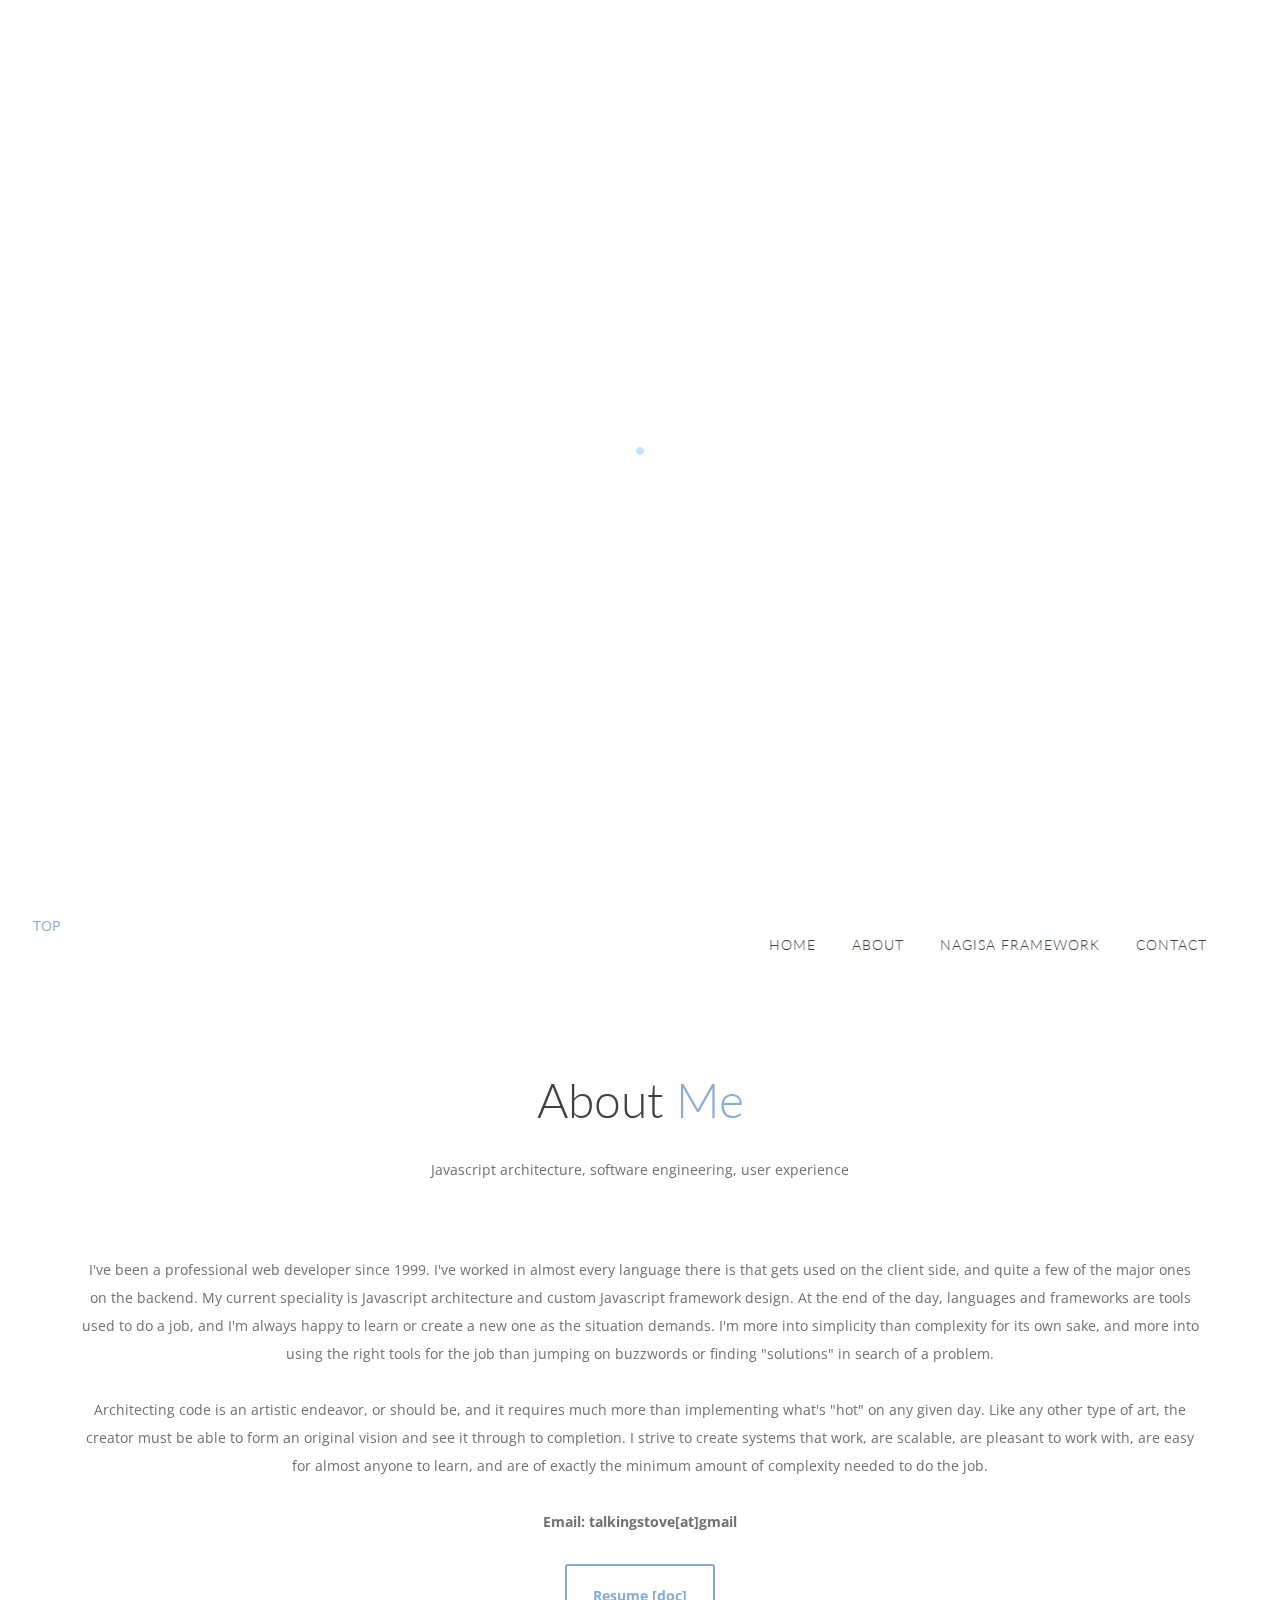
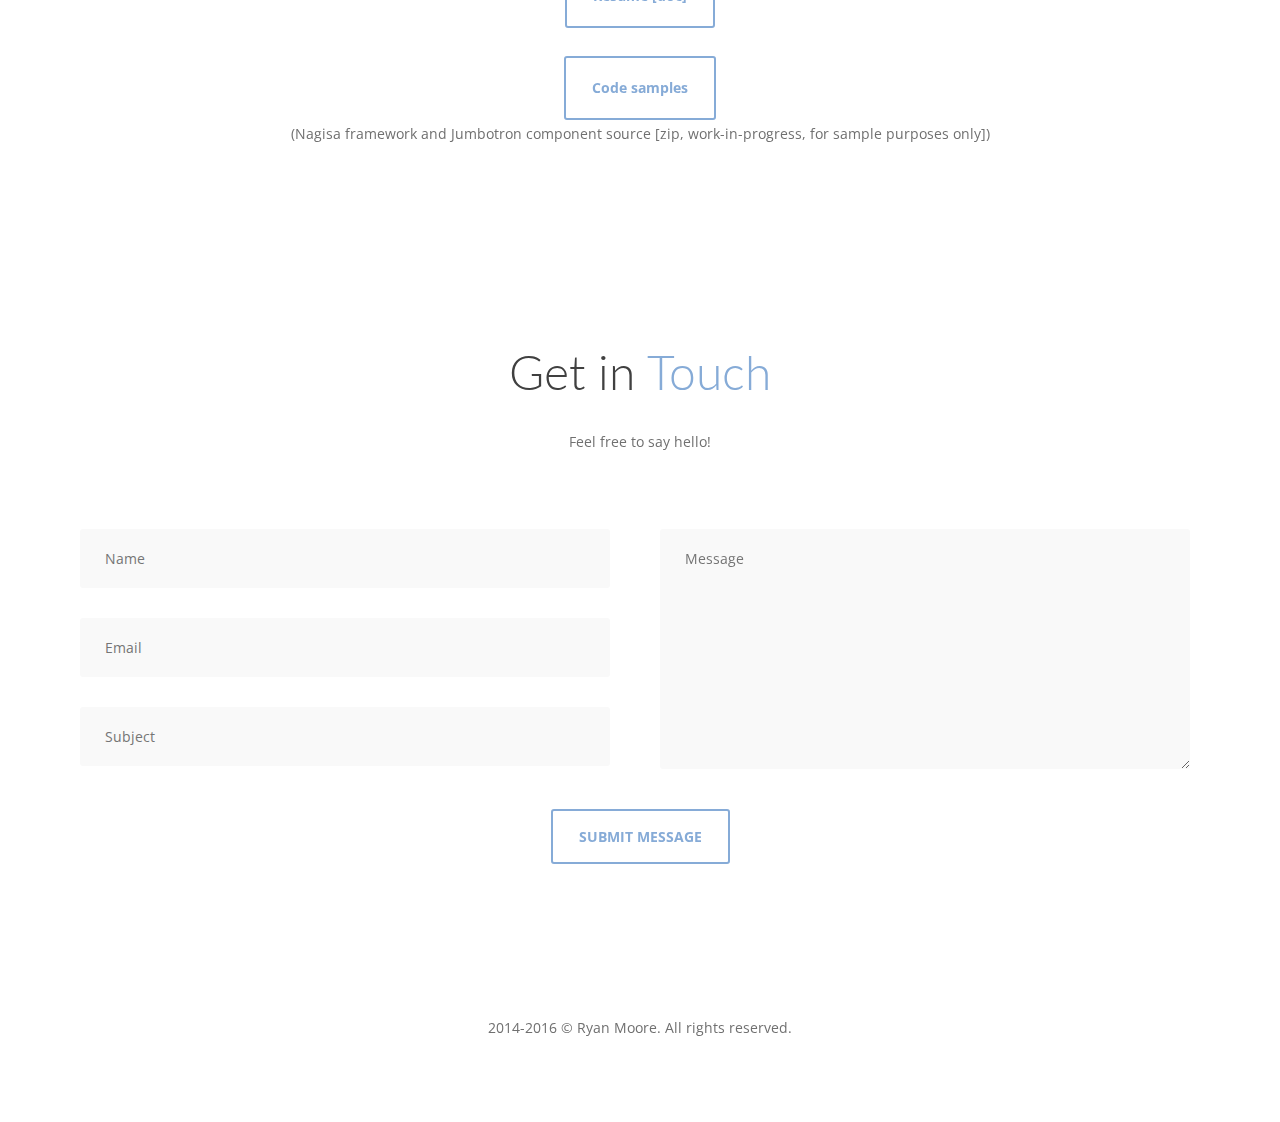
==== commit 4f05a446: "update year" ====
--- a/index.html
+++ b/index.html
@@ -342,7 +342,7 @@
 
                 <!-- Copyrights -->
 
-                <small>2014 &copy; Ryan Moore. All rights reserved.</small>
+                <small>2014-2016 &copy; Ryan Moore. All rights reserved.</small>
 
             </div>
 
